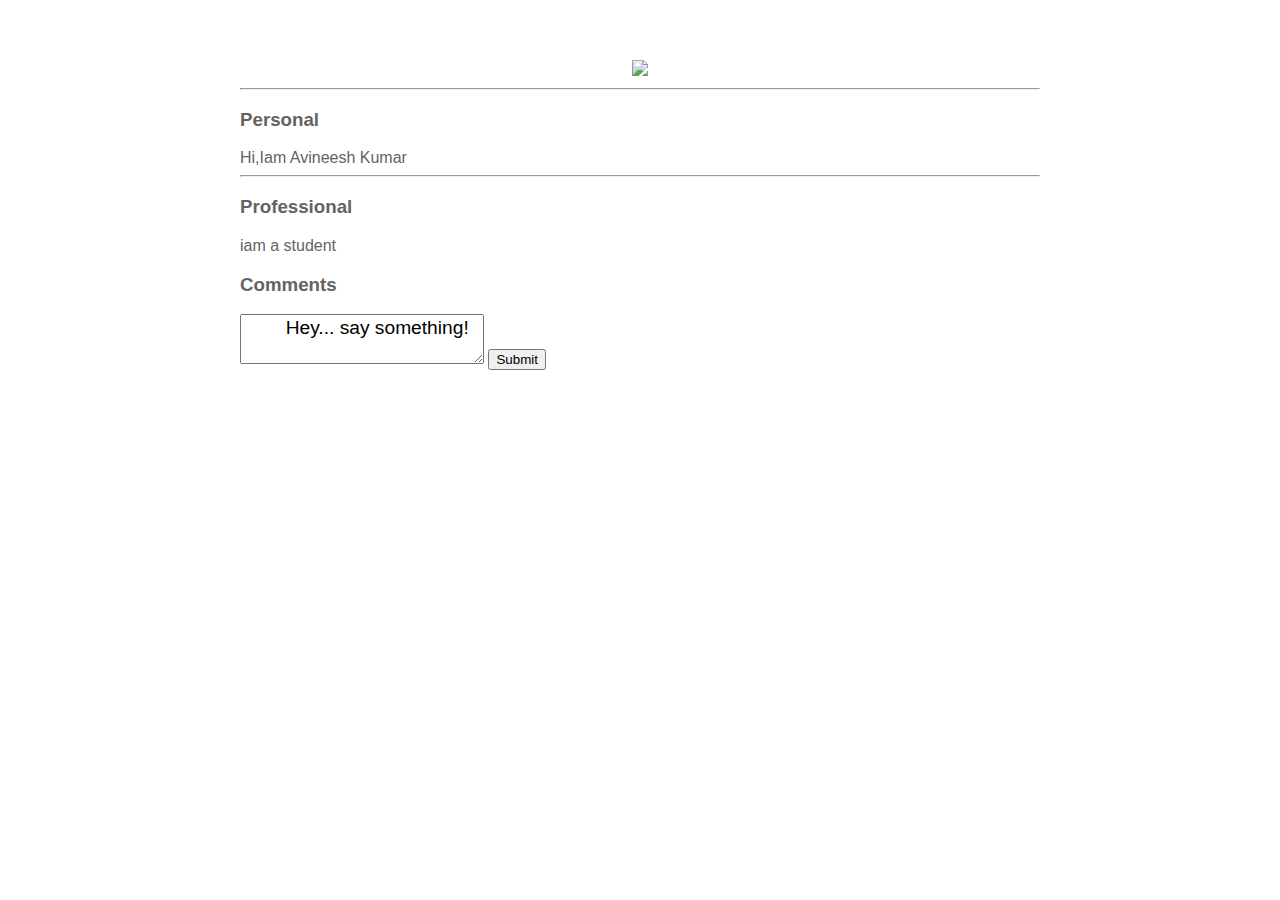
==== ui/index.html @ b1e81812 "[imad-console] Updates ui/index.html" ====
<!doctype html>
<html>
    <head>
        <link href="/ui/style.css" rel="stylesheet" />
    </head>
    <body>
        <div class="container">
        <div id='madi' class="center">
            <img src="/ui/madi.png" class="img-medium"/>
        </div>
        <hr/>
        <h3> Personal</h3>
        <div>
            Hi,Iam Avineesh Kumar
        </div>
       <hr/>
       <h3> Professional</h3>
        <div>
        iam a student
        </div>
        <h3>Comments</h3>
        <div></div>
    <div class="footer">
        <textarea name="comments" id="comments" style="font-family:sans-serif;font-size:1.2em;">
        Hey... say something!
        </textarea>
    
        <input type="submit" value="Submit">
        </div>
    </div>      
        <script type="text/javascript" src="/ui/main.js">
        </script>
    </body>
</html>
---- ui/style.css ----
body {
    font-family: sans-serif;
    background-color: white;
    margin-top: 60px;
}

.center {
    text-align: center;
}

.text-big {
    font-size: 200%;
}

.serif {
    font-weight: bold;
}

.img-medium {
    height: 300px;
}

.container{
   max-width: 800px;
   margin: 0 auto;
   color: #676262;
   font-family: sans-serif;
   padding-left: 20px;
   padding-right: 20px;
  }
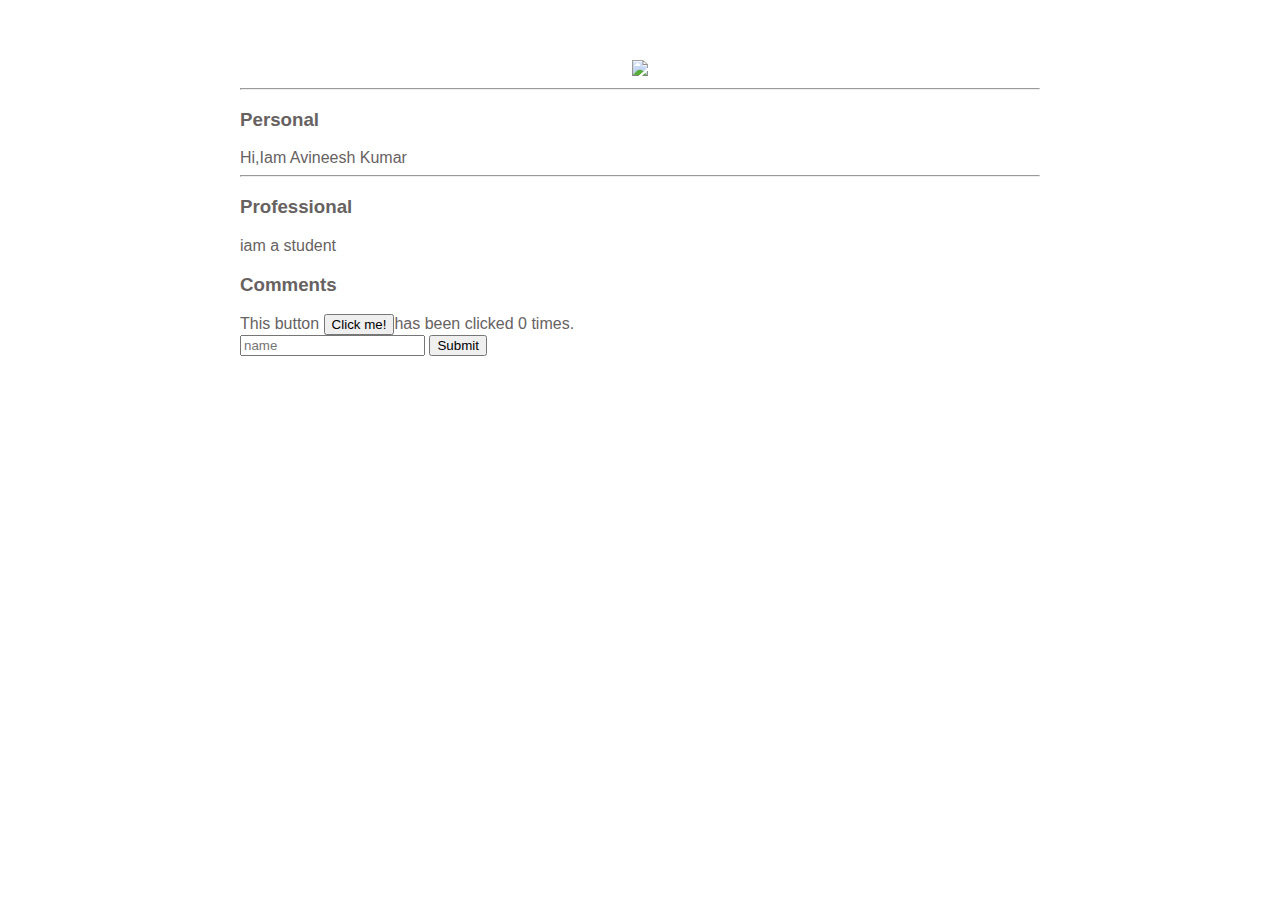
==== commit 50dce54b: "[imad-console] Updates ui/index.html" ====
--- a/ui/index.html
+++ b/ui/index.html
@@ -19,13 +19,12 @@
         iam a student
         </div>
         <h3>Comments</h3>
-        <div></div>
-    <div class="footer">
-        <textarea name="comments" id="comments" style="font-family:sans-serif;font-size:1.2em;">
-        Hey... say something!
-        </textarea>
-    
-        <input type="submit" value="Submit">
+   <div class="footer">
+          This button <button id="counter">Click me!</button>has been clicked <span id="count">0</span> times.  
+        <br/>
+        <input type="text" id="name" placeholder="name">
+        <input type="submit" value="Submit" id="sbt_btn">
+        <ul id="namelist"></ul>
         </div>
     </div>      
         <script type="text/javascript" src="/ui/main.js">
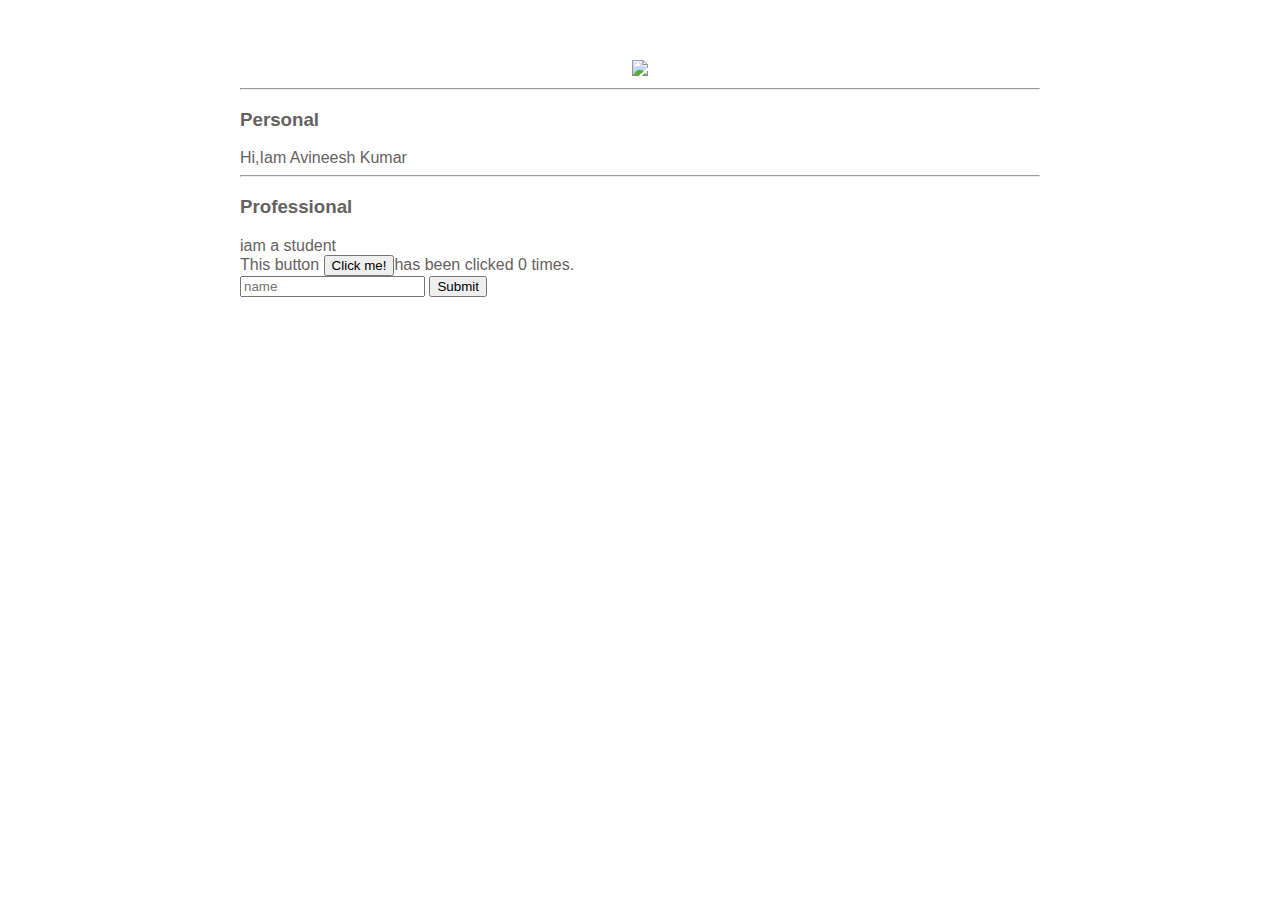
==== commit 40851a2b: "[imad-console] Updates ui/index.html" ====
--- a/ui/index.html
+++ b/ui/index.html
@@ -18,7 +18,6 @@
         <div>
         iam a student
         </div>
-        <h3>Comments</h3>
    <div class="footer">
           This button <button id="counter">Click me!</button>has been clicked <span id="count">0</span> times.  
         <br/>
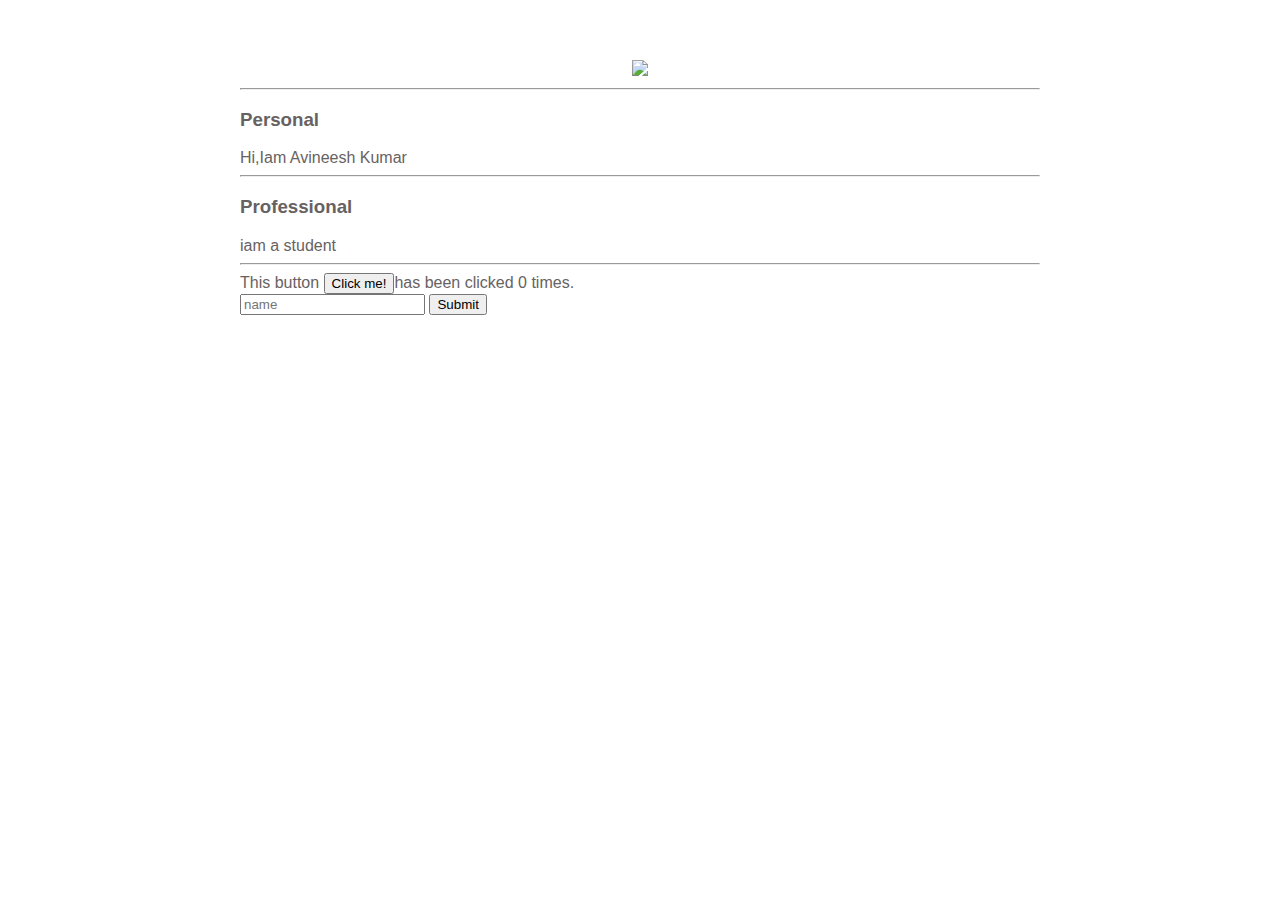
==== commit 74f52b3f: "[imad-console] Updates ui/index.html" ====
--- a/ui/index.html
+++ b/ui/index.html
@@ -18,6 +18,7 @@
         <div>
         iam a student
         </div>
+        <hr/>
    <div class="footer">
           This button <button id="counter">Click me!</button>has been clicked <span id="count">0</span> times.  
         <br/>
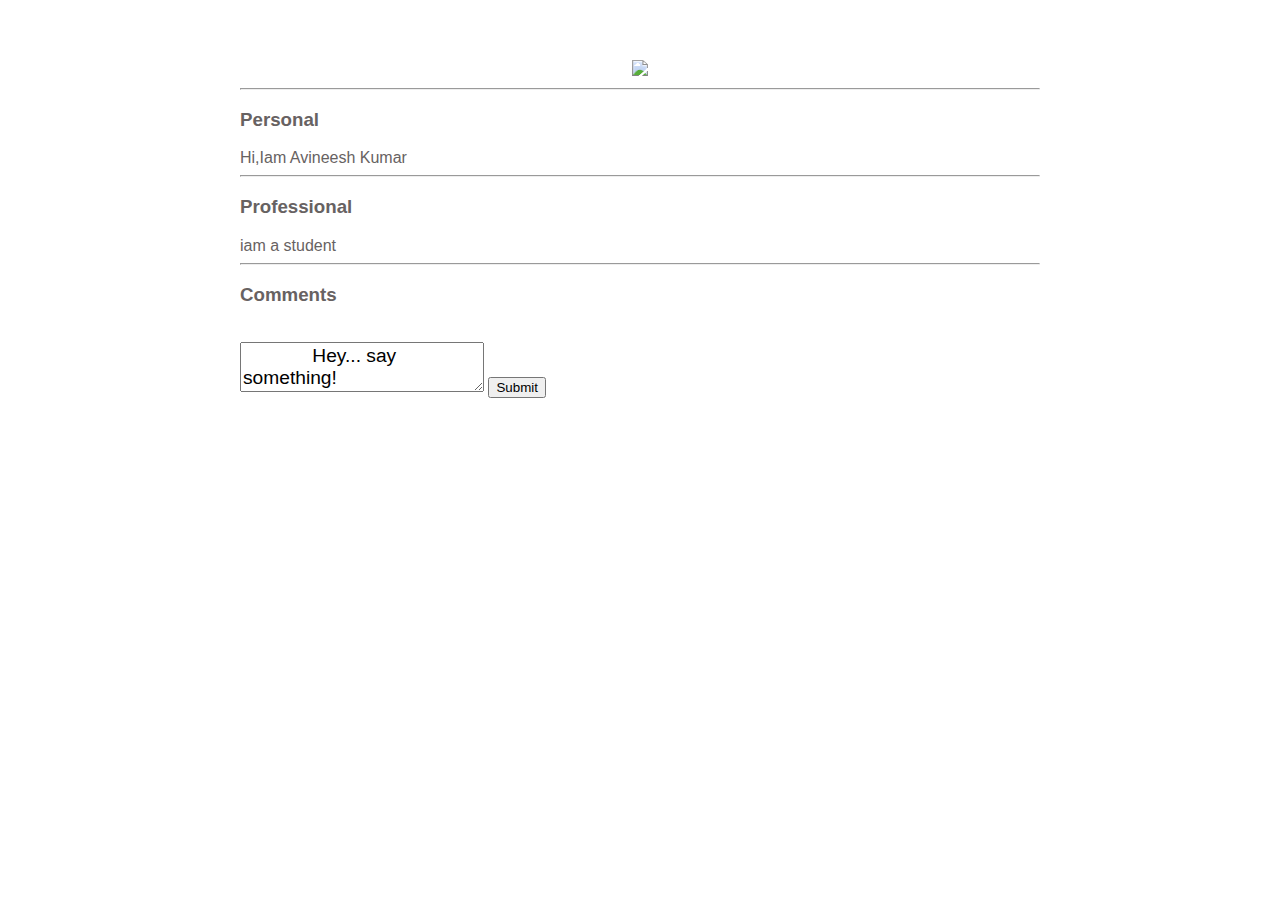
==== commit 937bb863: "[imad-console] Updates ui/index.html" ====
--- a/ui/index.html
+++ b/ui/index.html
@@ -19,13 +19,17 @@
         iam a student
         </div>
         <hr/>
+        <h3> Comments</h3>
+        <br/>
    <div class="footer">
-          This button <button id="counter">Click me!</button>has been clicked <span id="count">0</span> times.  
-        <br/>
-        <input type="text" id="name" placeholder="name">
-        <input type="submit" value="Submit" id="sbt_btn">
-        <ul id="namelist"></ul>
-        </div>
+     
+             <textarea name="comments" id="comments1" style="font-family:sans-serif;font-size:1.2em;">
+             Hey... say something!
+             </textarea>
+    
+             <input type="submit" value="Submit" id="sbt1">
+             <ul id="cmtlist1"></ul>
+      </div>
     </div>      
         <script type="text/javascript" src="/ui/main.js">
         </script>
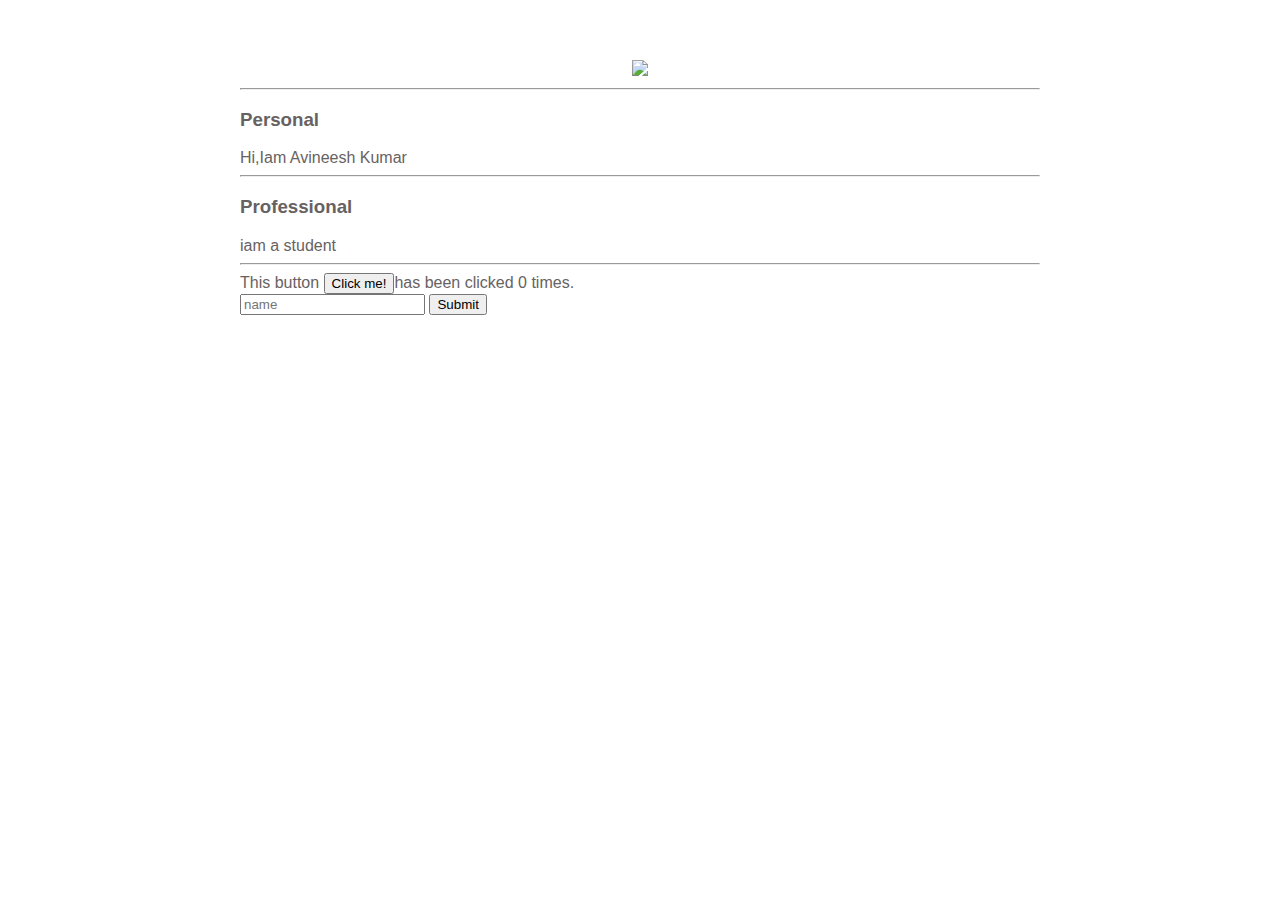
==== commit 973265e0: "[imad-console] Updates ui/index.html" ====
--- a/ui/index.html
+++ b/ui/index.html
@@ -19,17 +19,13 @@
         iam a student
         </div>
         <hr/>
-        <h3> Comments</h3>
+   <div class="footer">
+          This button <button id="counter">Click me!</button>has been clicked <span id="count">0</span> times.  
         <br/>
-   <div class="footer">
-     
-             <textarea name="comments" id="comments1" style="font-family:sans-serif;font-size:1.2em;">
-             Hey... say something!
-             </textarea>
-    
-             <input type="submit" value="Submit" id="sbt1">
-             <ul id="cmtlist1"></ul>
-      </div>
+        <input type="text" id="name" placeholder="name">
+        <input type="submit" value="Submit" id="sbt_btn">
+        <ul id="namelist"></ul>
+        </div>
     </div>      
         <script type="text/javascript" src="/ui/main.js">
         </script>
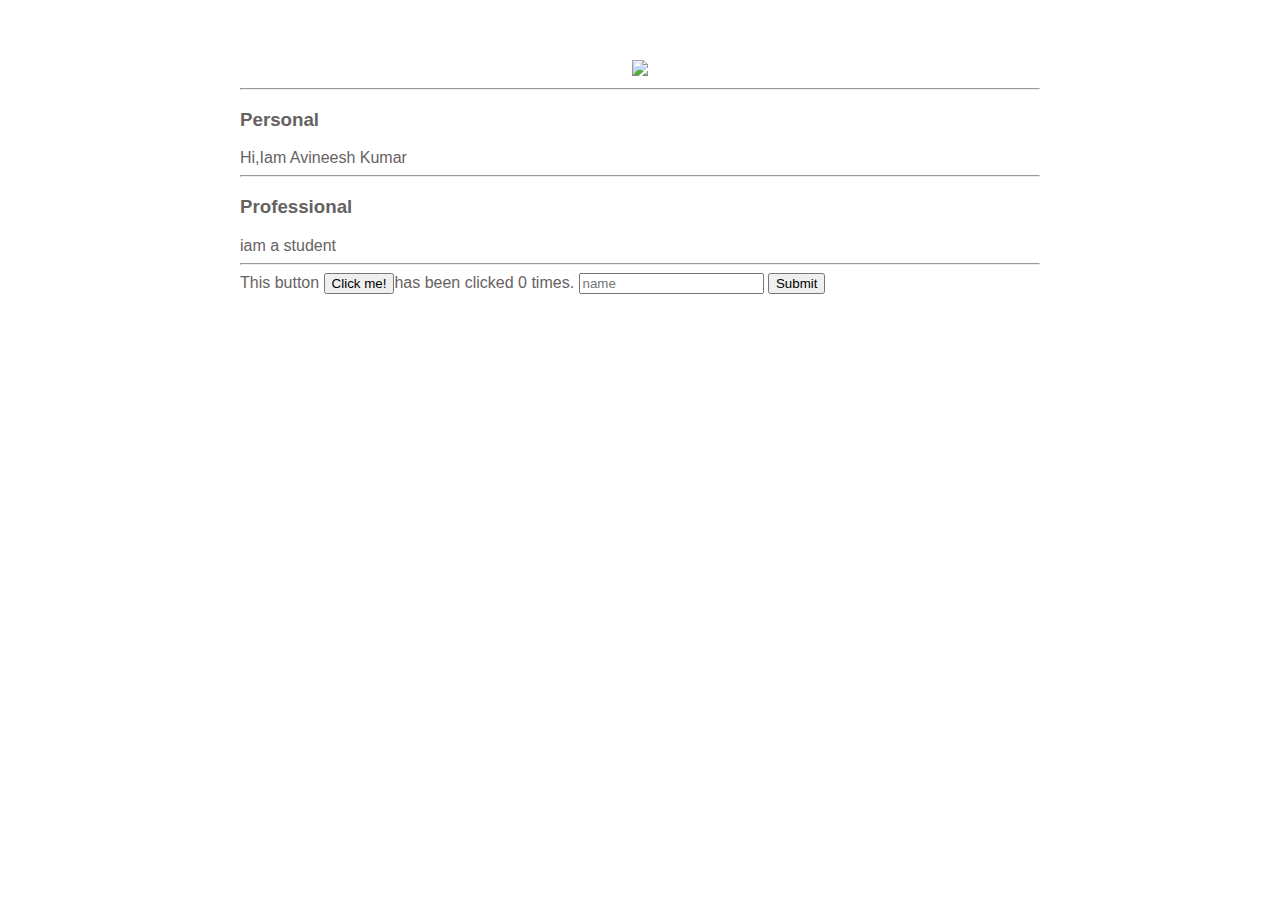
==== commit 31039667: "[imad-console] Updates ui/index.html" ====
--- a/ui/index.html
+++ b/ui/index.html
@@ -21,7 +21,6 @@
         <hr/>
    <div class="footer">
           This button <button id="counter">Click me!</button>has been clicked <span id="count">0</span> times.  
-        <br/>
         <input type="text" id="name" placeholder="name">
         <input type="submit" value="Submit" id="sbt_btn">
         <ul id="namelist"></ul>
